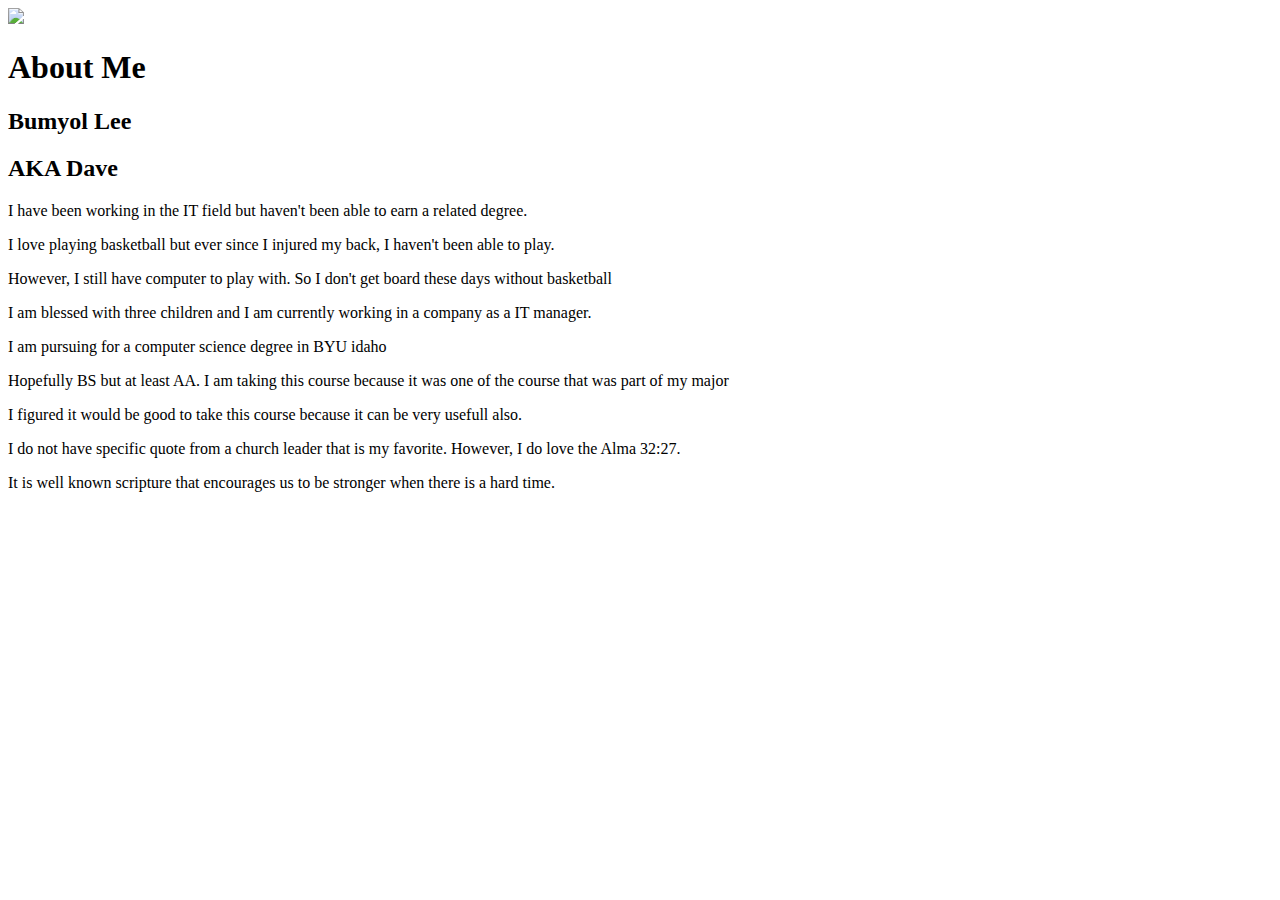
==== aboutme/index.html @ 8506942b "about me page update" ====
<!DOCTYPE html>
<html lang="en">
<head>
    <meta charset="UTF-8">
    <meta name="viewport" content="width=device-width, initial-scale=1.0">
    <title>Document</title>
</head>
<body>
    <img src="E:\wdd130\aboutme\images\dave.png"/>
    <h1>About Me</h1>
    <h2>Bumyol Lee</h2>
    <h2>AKA Dave</h2>
    <p>I have been working in the IT field but haven't been able to earn a related degree.</p>
    <p>I love playing basketball but ever since I injured my back, I haven't been able to play.</p>
    <p>However, I still have computer to play with. So I don't get board these days without basketball</p>
    <p>I am blessed with three children and I am currently working in a company as a IT manager.</p>
    <p>I am pursuing for a computer science degree in BYU idaho</p>
    <p>Hopefully BS but at least AA. I am taking this course because it was one of the course that was part of my major</p>
    <p>I figured it would be good to take this course because it can be very usefull also.</p>
    <p>I do not have specific quote from a church leader that is my favorite. However, I do love the Alma 32:27.</p>
    <p>It is well known scripture that encourages us to be stronger when there is a hard time.</p>
</body>
</html>
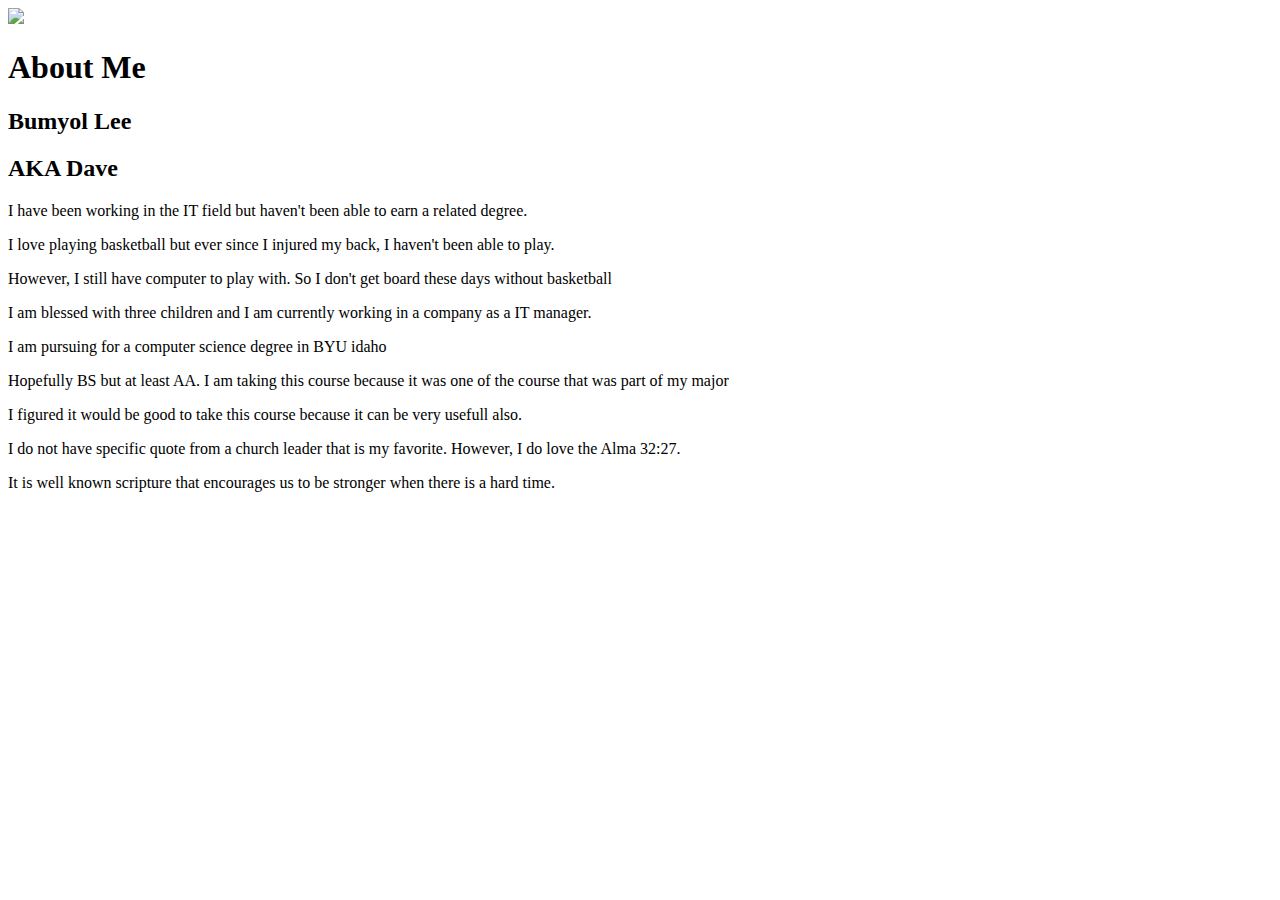
==== commit 9f90415b: "image location update" ====
--- a/aboutme/index.html
+++ b/aboutme/index.html
@@ -6,7 +6,7 @@
     <title>Document</title>
 </head>
 <body>
-    <img src="E:\wdd130\aboutme\images\dave.png"/>
+    <img src="aboutme\images\dave.png"/>
     <h1>About Me</h1>
     <h2>Bumyol Lee</h2>
     <h2>AKA Dave</h2>
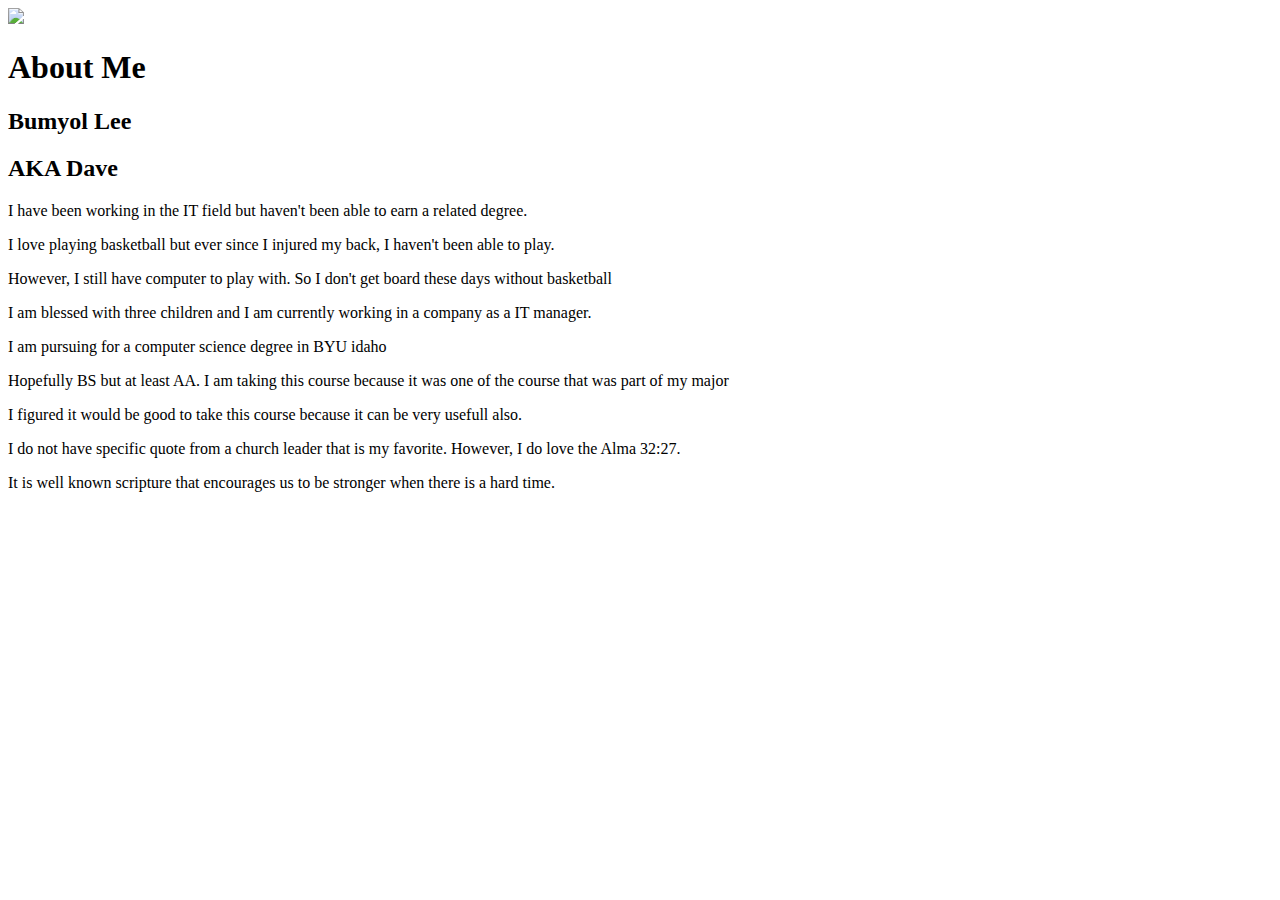
==== commit 072190cf: "image location update" ====
--- a/aboutme/index.html
+++ b/aboutme/index.html
@@ -6,7 +6,7 @@
     <title>Document</title>
 </head>
 <body>
-    <img src="aboutme\images\dave.png"/>
+    <img src="\images\dave.png"/>
     <h1>About Me</h1>
     <h2>Bumyol Lee</h2>
     <h2>AKA Dave</h2>
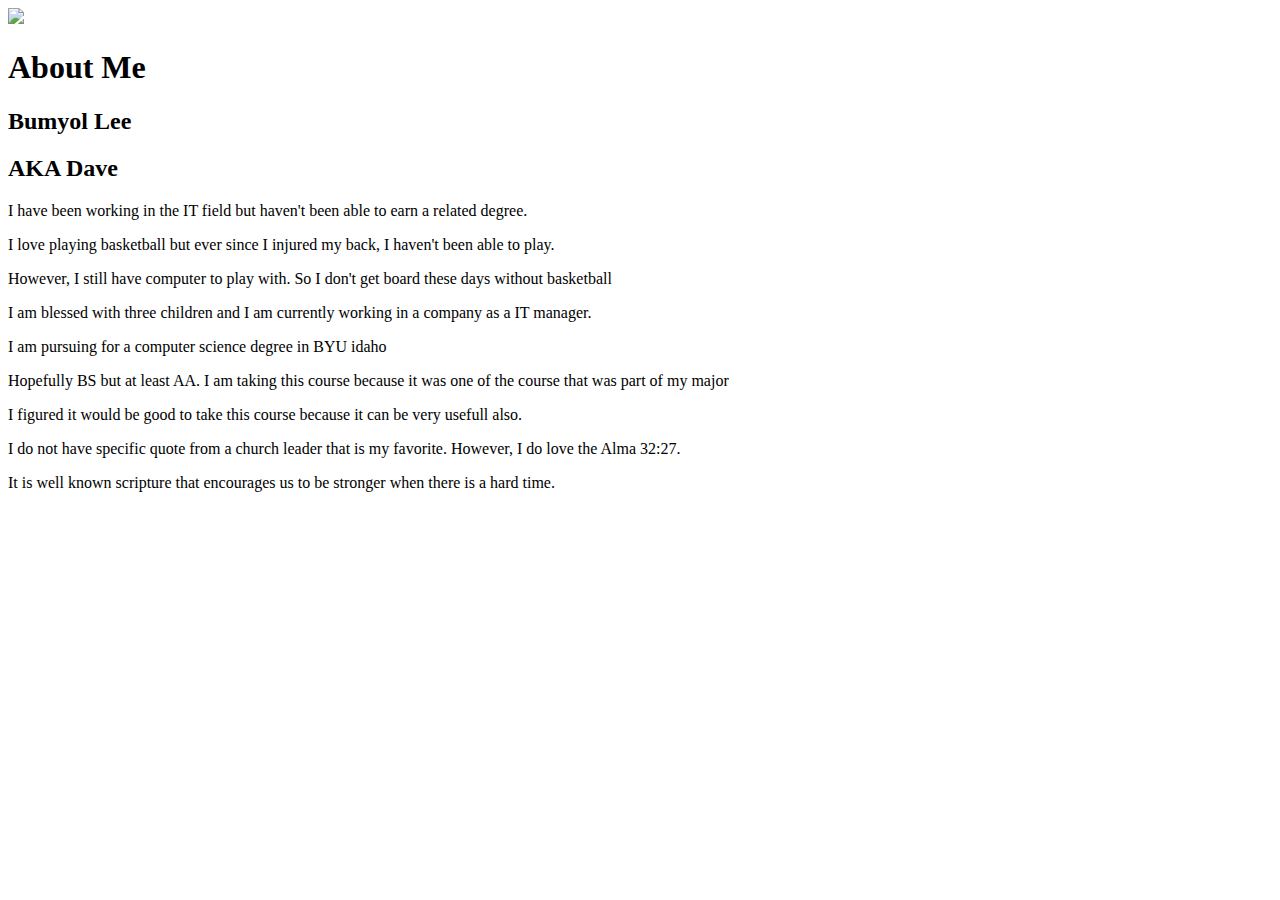
==== commit 06f70346: "Image srouce changes" ====
--- a/aboutme/index.html
+++ b/aboutme/index.html
@@ -6,7 +6,7 @@
     <title>Document</title>
 </head>
 <body>
-    <img src="\images\dave.png"/>
+    <img src="https://github.com/mudlbum/wdd130/blob/main/aboutme/images/dave.png?raw=true"/>
     <h1>About Me</h1>
     <h2>Bumyol Lee</h2>
     <h2>AKA Dave</h2>
